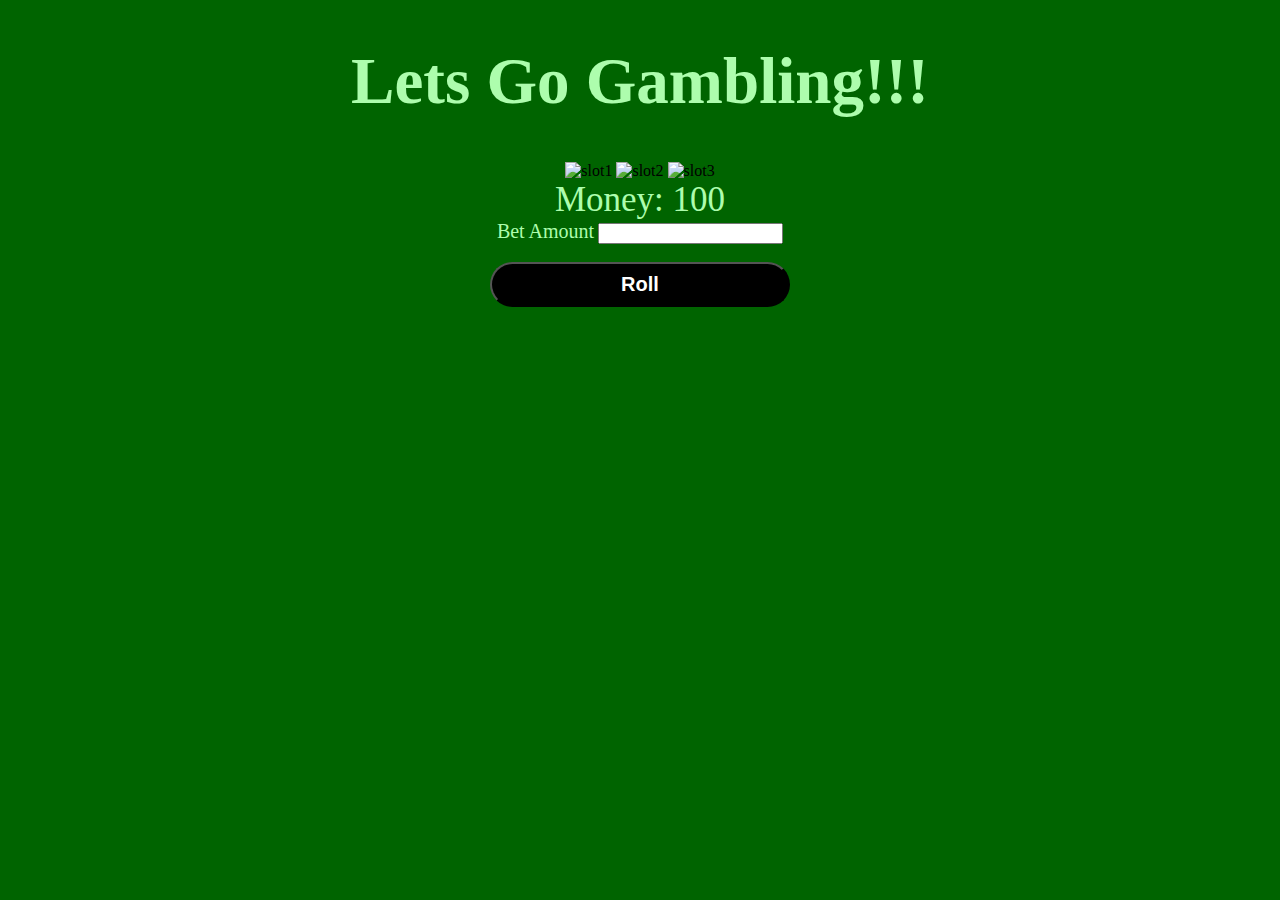
==== untitled1/index.html @ 777c30ec "Add files via upload" ====
<!DOCTYPE html>
<html lang="en">
<head>
    <meta charset="UTF-8">
    <title>Slots</title>
    <link rel="stylesheet" href="style.css">
</head>
<body>
<h1>Lets Go Gambling!!!</h1>
<img id= "slot1" src="slot.PNG" height="400" width="200" alt="slot1"/>
<img id= "slot2" src="slot.PNG" height="400" width="200" alt="slot2"/>
<img id= "slot3" src="slot.PNG" height="400" width="200" alt="slot3"/>
<form>


    <label id="money_label">Money: </label>
    <label id="money">100</label>
    <br>
    <label id="bet_label" for="bet">Bet Amount</label>
    <input id="bet" type="text">
</form><br>
<button id="slots_button">Roll</button>
<script src="thecode.js"></script>
</body>
</html>
---- untitled1/style.css ----
body{
    background: darkgreen;
    text-align: center;
}


h1{
    color: #adfdad;
    font-size: 65px;
    font-family: Georgia, serif;
}
#bet_label{
    color: #adfdad;
    font-size: 20px;
    font-family: "Arial Black";
}
#money_label{
    color: #adfdad;
    font-size: 35px;
    font-family: "Arial Black";
}
#money{
    color: #adfdad;
    font-size: 35px;
    font-family: "Arial Black";
}
#slots_button{
    background-color: #000;
    color: #fff;
    height: 45px;
    width: 300px;
    border-radius: 150px;
    font-size: 20px;
    font-weight: bold;
}
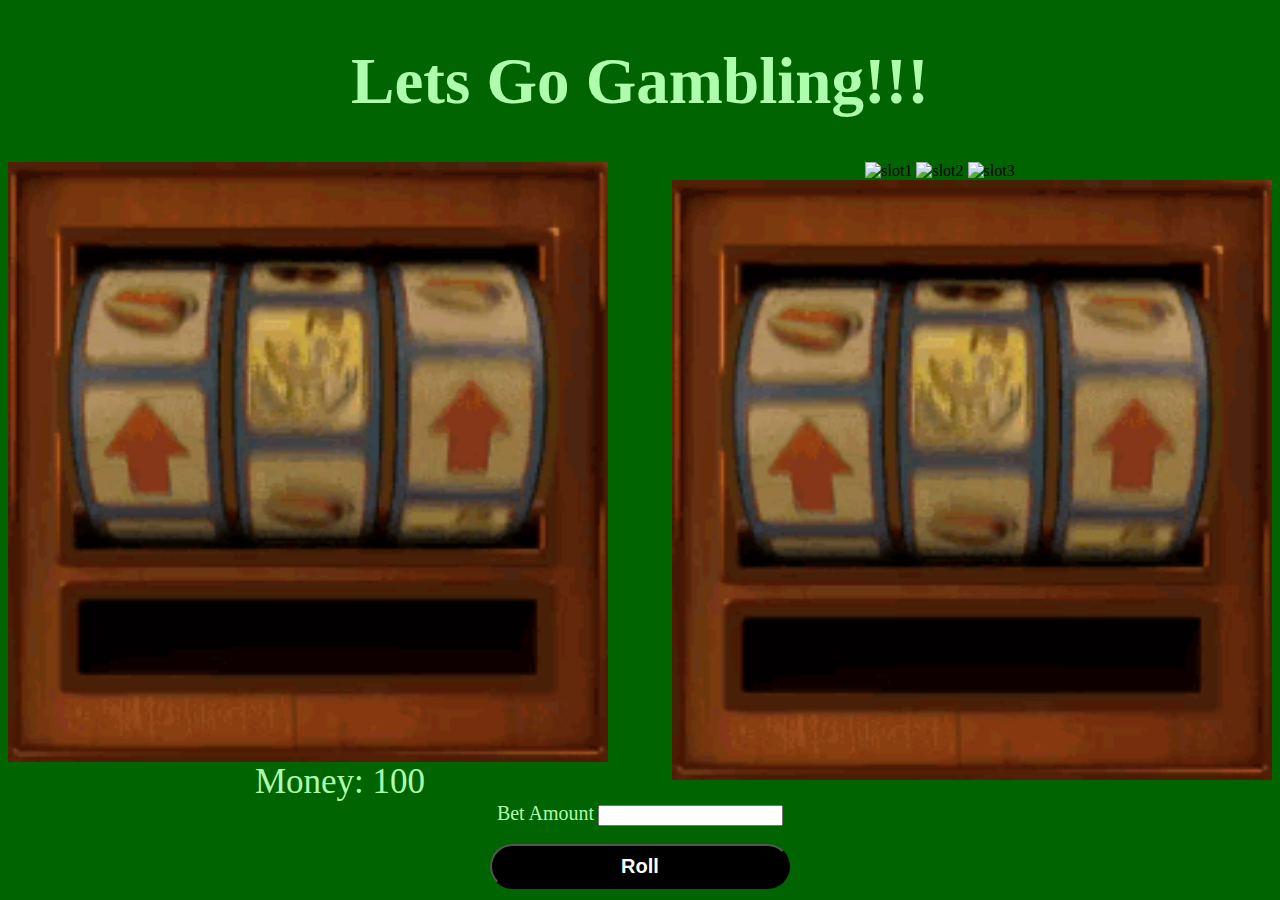
==== commit 287843e5: "Add files via upload" ====
--- a/untitled1/index.html
+++ b/untitled1/index.html
@@ -2,24 +2,27 @@
 <html lang="en">
 <head>
     <meta charset="UTF-8">
+    <meta name="viewport" content="width=device-width, initial-scale=1.0">
     <title>Slots</title>
     <link rel="stylesheet" href="style.css">
 </head>
 <body>
-<h1>Lets Go Gambling!!!</h1>
+<h1 id="head">Lets Go Gambling!!!</h1>
+<img id = "side1" src="reddit gold.gif" height="600" width="600" alt="reddit gold"/>
 <img id= "slot1" src="slot.PNG" height="400" width="200" alt="slot1"/>
 <img id= "slot2" src="slot.PNG" height="400" width="200" alt="slot2"/>
 <img id= "slot3" src="slot.PNG" height="400" width="200" alt="slot3"/>
-<form>
+<img id = "side2" src="reddit gold.gif" height="600" width="600" alt="reddit gold"/>
+<form id="bet">
+    <label id="money_label">Money: </label>
+    <label id="money"></label>
+    <br>
+    <label id="bet_label" for="bet_input">Bet Amount</label>
+    <input id="bet_input" type="number"><br>
 
+</form><br>
+<button id="slots_button" type="submit">Roll</button>
 
-    <label id="money_label">Money: </label>
-    <label id="money">100</label>
-    <br>
-    <label id="bet_label" for="bet">Bet Amount</label>
-    <input id="bet" type="text">
-</form><br>
-<button id="slots_button">Roll</button>
 <script src="thecode.js"></script>
 </body>
 </html>
--- a/untitled1/style.css
+++ b/untitled1/style.css
@@ -8,6 +8,12 @@
     color: #adfdad;
     font-size: 65px;
     font-family: Georgia, serif;
+}
+#side1{
+    float: left;
+}
+#side2{
+    float: right;
 }
 #bet_label{
     color: #adfdad;
@@ -24,7 +30,7 @@
     font-size: 35px;
     font-family: "Arial Black";
 }
-#slots_button{
+button{
     background-color: #000;
     color: #fff;
     height: 45px;
